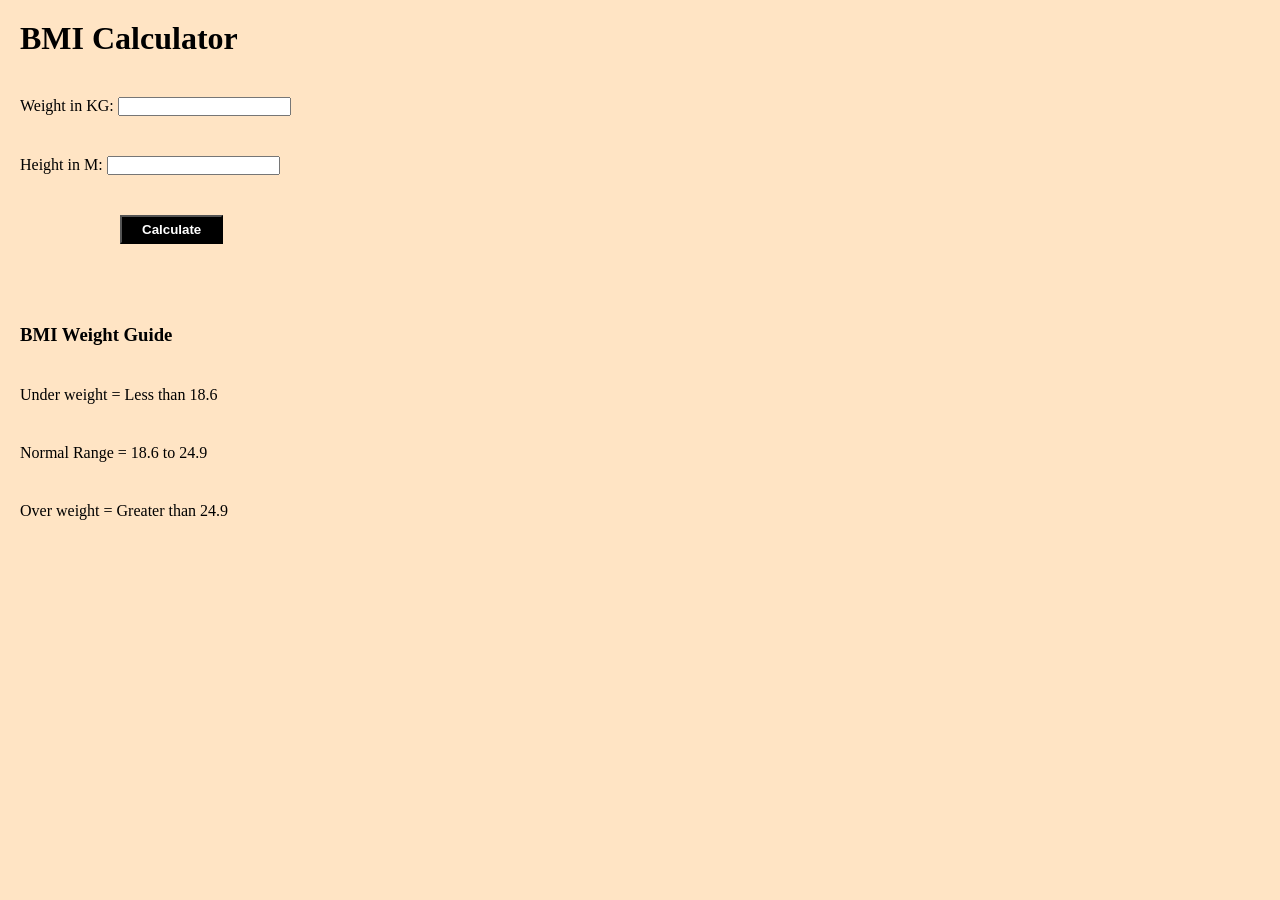
==== DOM-projects/Project 2/index.html @ bb7538e7 "Add BMI calculator DOM project" ====
<!DOCTYPE html>
<html lang="en">
<head>
    <link rel="stylesheet" href="pro2.css">
    <meta charset="UTF-8">
    <meta name="viewport" content="width=device-width, initial-scale=1.0">
    <title>Document</title>
</head>
<body>
    
<div class="container">
    <h1>BMI Calculator</h1>
    <form>
        <p><label>Weight in KG: </label><input type="text" id="weight" ></p>
        <p><label>Height in M: </label><input type="text" id="height" ></p>
        <button>Calculate</button>
        <div id="result"></div>
        <div id="weight-guide">
            <h3>BMI Weight Guide</h3>
            <p>Under weight = Less than 18.6</p>
            <p>Normal Range = 18.6 to 24.9</p>
            <p>Over weight = Greater than 24.9</p>
        </div>
    </form>
</div>
<script src="pro2.js"></script>
</body>
</html>
---- DOM-projects/Project 2/pro2.css ----
*{
    margin: 0;
    padding: 0;
}

body{
    background-color: bisque;
}

.container{
    height: auto;
    padding-bottom: 50px;
}

h1 , h3 , p{
    padding: 20px;
    
}

.container button{
    background-color: black;
    color: white;
    font-weight: 800;
    padding: 5px 20px;
    margin-left: 120px;
    margin-top: 20px;
    margin-bottom: 20px;
}

#result{
    padding-top: 20px;
    padding-left: 50px;
    font-weight: 800;
    padding-bottom: 20px;
}
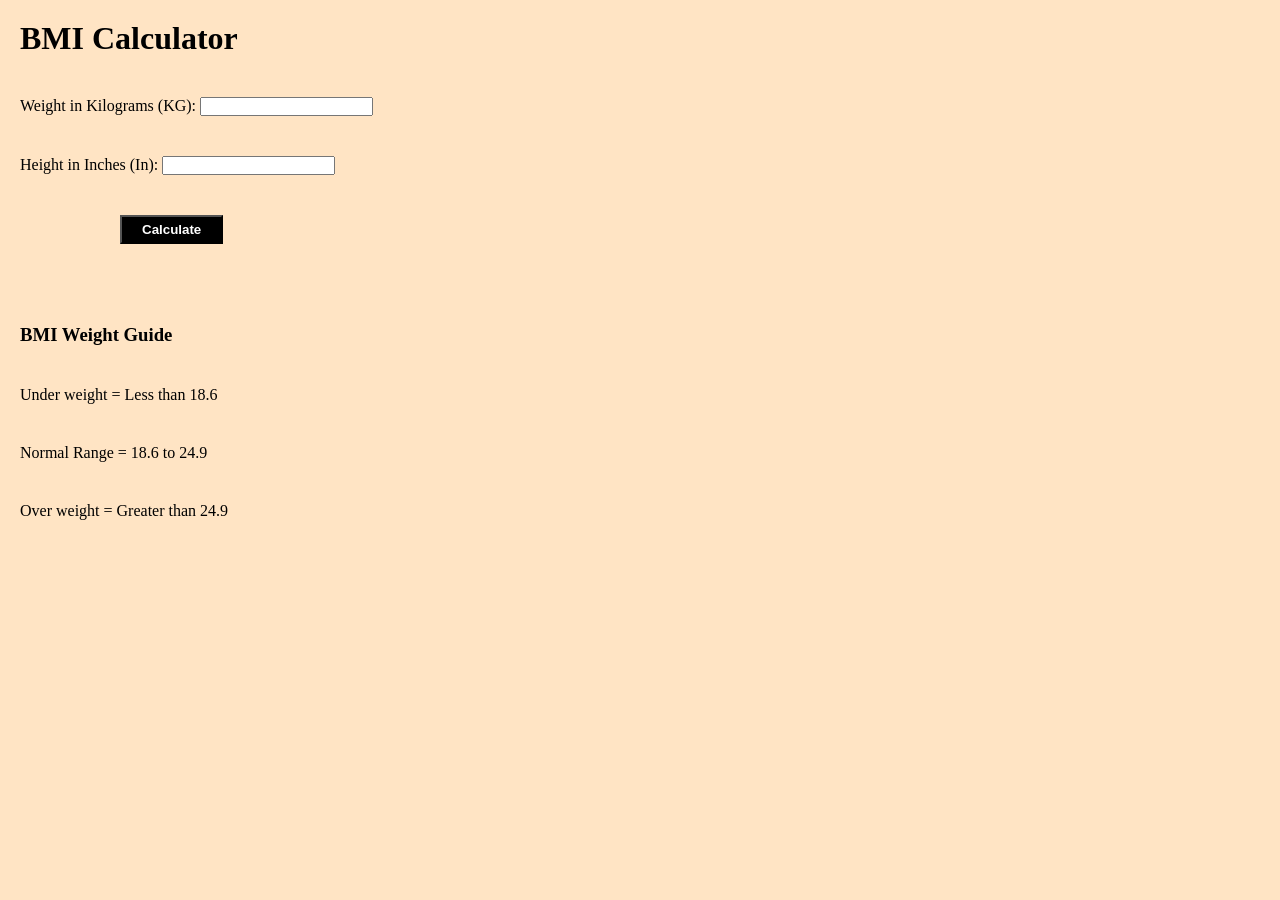
==== commit 8f3e7fa3: "fix: correct height unit label from m to inches" ====
--- a/DOM-projects/Project 2/index.html
+++ b/DOM-projects/Project 2/index.html
@@ -4,15 +4,15 @@
     <link rel="stylesheet" href="pro2.css">
     <meta charset="UTF-8">
     <meta name="viewport" content="width=device-width, initial-scale=1.0">
-    <title>Document</title>
+    <title>BMI Calculator</title>
 </head>
 <body>
     
 <div class="container">
     <h1>BMI Calculator</h1>
     <form>
-        <p><label>Weight in KG: </label><input type="text" id="weight" ></p>
-        <p><label>Height in M: </label><input type="text" id="height" ></p>
+        <p><label>Weight in Kilograms (KG): </label><input type="text" id="weight" ></p>
+        <p><label>Height in Inches (In): </label><input type="text" id="height" ></p>
         <button>Calculate</button>
         <div id="result"></div>
         <div id="weight-guide">
@@ -25,4 +25,4 @@
 </div>
 <script src="pro2.js"></script>
 </body>
-</html>+</html>
